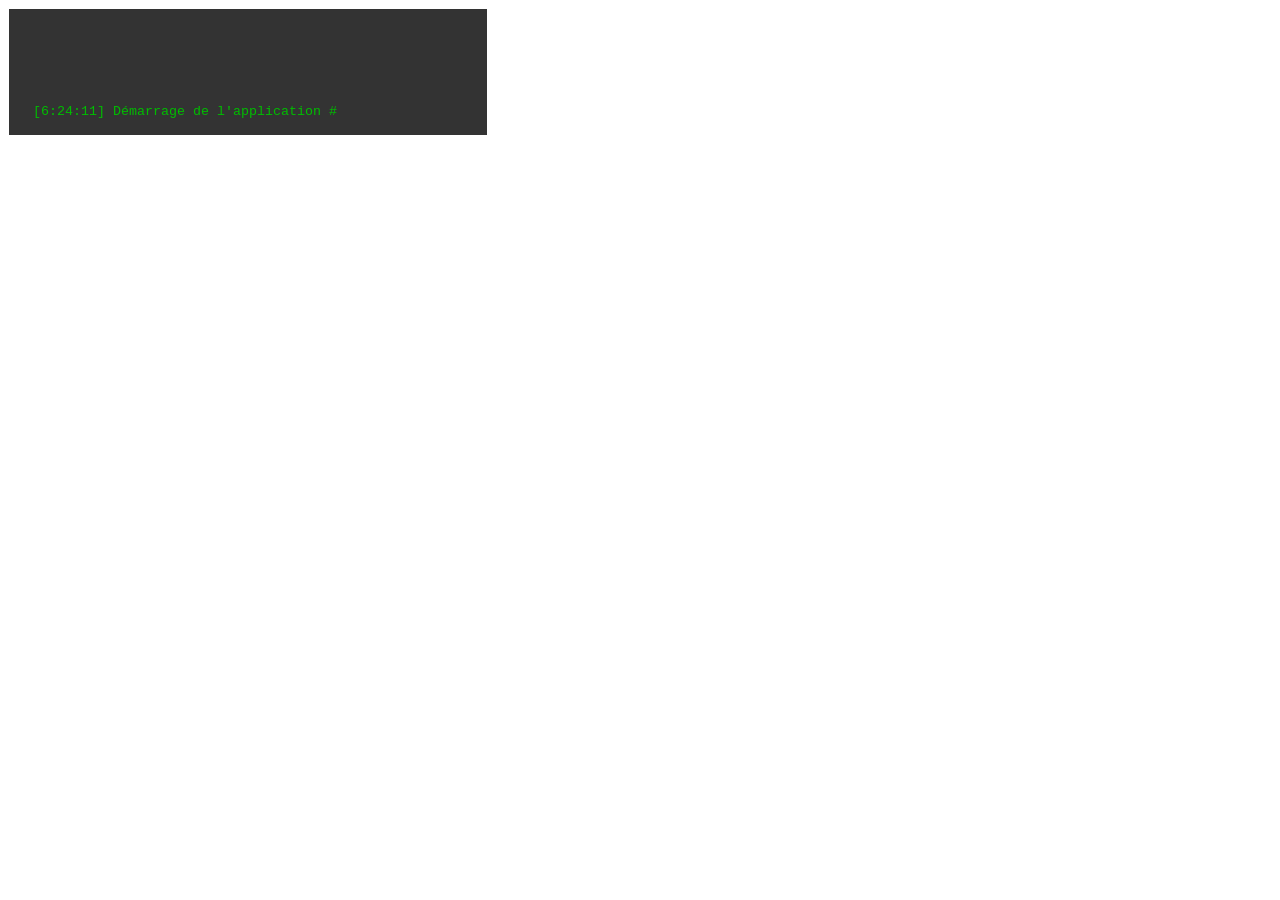
==== admin/index.html @ a3d3ac92 "Initial commit" ====
<!DOCTYPE html>
<html lang="fr">
  <head>
    <title>SAE2.03 ADMIN</title>
    <meta charset="UTF-8" />
    <meta name="viewport" content="width=device-width, initial-scale=1.0" />
    <link rel="stylesheet" href="./css/base.css" />
  </head>
  <body>
    <section id="log"></section>

    <script type="module">
      import { Log } from "./component/Log/script.js";

      window.C = {};

      C.start = function () {
        V.renderLog("Démarrage de l'application");
      };

      window.V = {};

      V.renderLog = function (txt) {
        let content = document.querySelector("#log");
        content.innerHTML = Log.format(txt);
      };

      C.start();
    </script>
  </body>
</html>
---- admin/css/base.css ----
@layer reset, variables, components, utilities;

@import "./reset.css" layer(reset);
@import "./variables.css" layer(variables);
@import "./utilities.css" layer(utilities);

@import "../component/Log/style.css" layer(components);
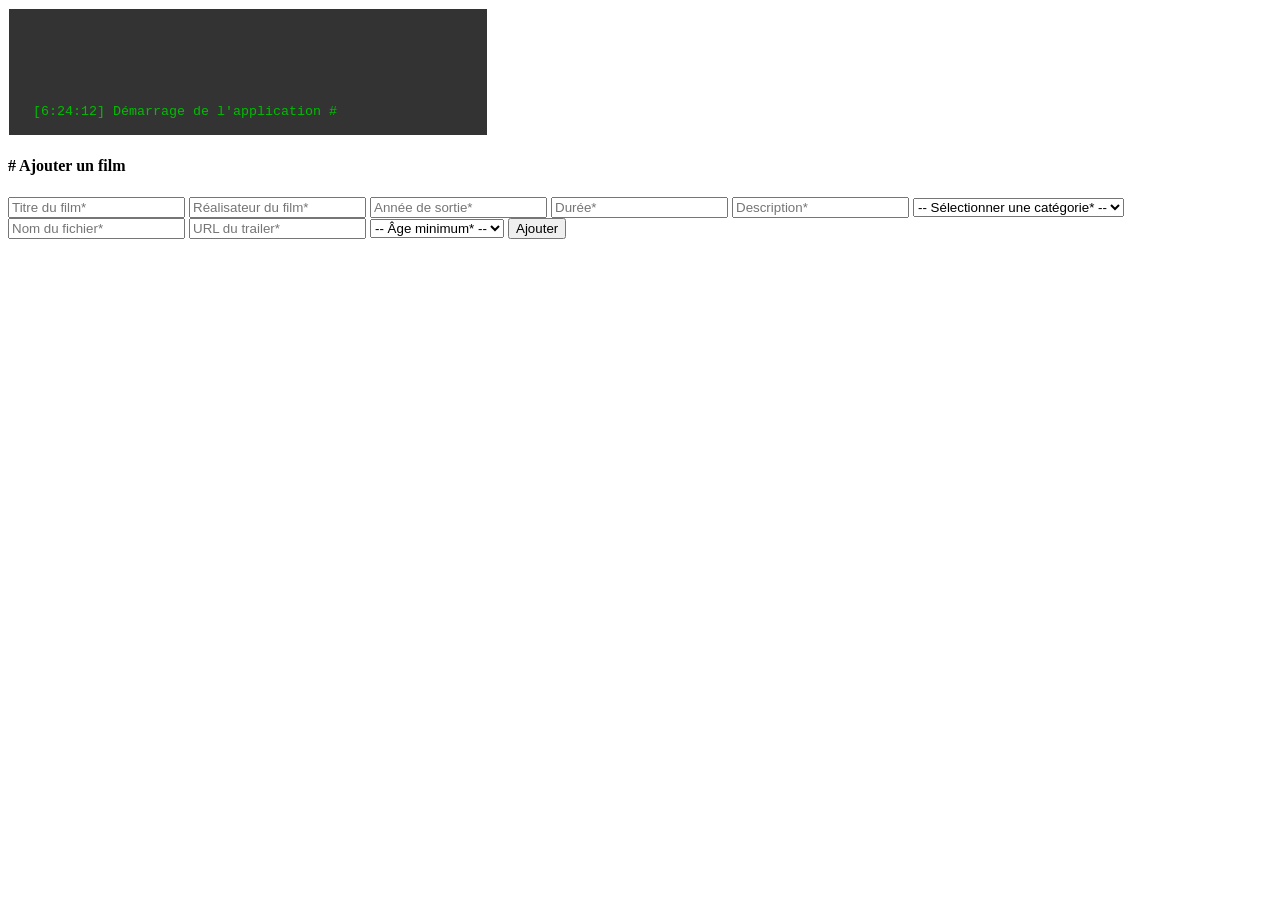
==== commit d1c7190e: "Itération 2" ====
--- a/admin/index.html
+++ b/admin/index.html
@@ -8,14 +8,27 @@
   </head>
   <body>
     <section id="log"></section>
+    <section id="addMovie"></section>
 
     <script type="module">
       import { Log } from "./component/Log/script.js";
+      import { MovieForm } from "./component/MovieForm/script.js";
+      import { DataMovie } from "./data/dataMovie.js";
 
       window.C = {};
 
+      C.handlerAddMovie = async function(){
+            
+            let form = document.querySelector('.addMovie__form');
+      
+            let fd = new FormData(form);
+            let res = await DataMovie.add(fd);
+            V.renderLog(res);
+        }
+
       C.start = function () {
         V.renderLog("Démarrage de l'application");
+        V.renderAddMovie("C.handlerAddMovie()");
       };
 
       window.V = {};
@@ -25,7 +38,14 @@
         content.innerHTML = Log.format(txt);
       };
 
+      V.renderAddMovie = function (handler) {
+        let content = document.querySelector("#addMovie");
+        content.innerHTML = MovieForm.format(handler);
+      };
+
+
+
       C.start();
     </script>
   </body>
-</html>
+</html>
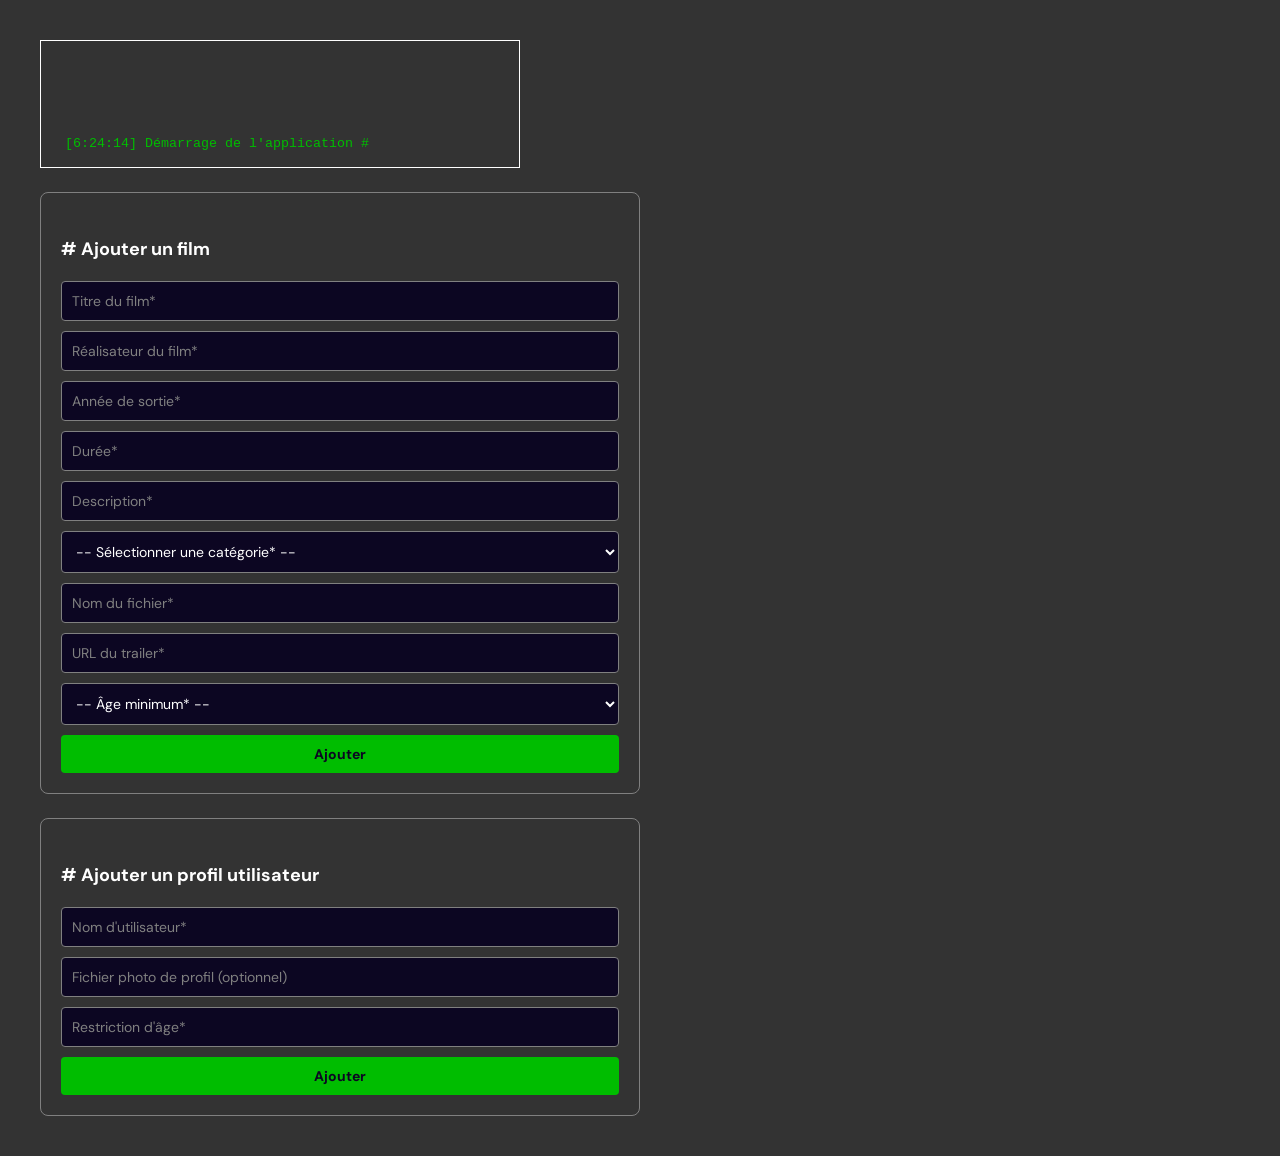
==== commit 42431af6: "Itération 5" ====
--- a/admin/index.html
+++ b/admin/index.html
@@ -9,11 +9,14 @@
   <body>
     <section id="log"></section>
     <section id="addMovie"></section>
+    <section id="addProfile"></section>
 
     <script type="module">
       import { Log } from "./component/Log/script.js";
       import { MovieForm } from "./component/MovieForm/script.js";
+      import { ProfileForm } from "./component/ProfileForm/script.js";
       import { DataMovie } from "./data/dataMovie.js";
+      import { DataProfile } from "./data/dataProfile.js";
 
       window.C = {};
 
@@ -26,9 +29,19 @@
             V.renderLog(res);
         }
 
+      C.handlerAddProfile = async function(){
+            
+            let form = document.querySelector('.addProfile__form');
+      
+            let fd = new FormData(form);
+            let res = await DataProfile.addProfile(fd);
+            V.renderLog(res);
+        }
+
       C.start = function () {
         V.renderLog("Démarrage de l'application");
         V.renderAddMovie("C.handlerAddMovie()");
+        V.renderAddProfile("C.handlerAddProfile()");
       };
 
       window.V = {};
@@ -43,6 +56,11 @@
         content.innerHTML = MovieForm.format(handler);
       };
 
+      V.renderAddProfile = function (handler) {
+        let content = document.querySelector("#addProfile");
+        content.innerHTML = ProfileForm.format(handler);
+      };
+
 
 
       C.start();
--- a/admin/css/base.css
+++ b/admin/css/base.css
@@ -5,3 +5,20 @@
 @import "./utilities.css" layer(utilities);
 
 @import "../component/Log/style.css" layer(components);
+@import "../component/MovieForm/style.css" layer(components);
+@import "../component/ProfileForm/style.css" layer(components);
+
+body {
+  background-color: var(--color-bg);
+  color: var(--color-fg);
+  font-family: var(--ff-sans);
+  padding: 2rem;
+  display: flex;
+  flex-direction: column;
+  gap: 1.5rem;
+}
+
+#addMovie,
+#addProfile {
+  max-width: 600px;
+}
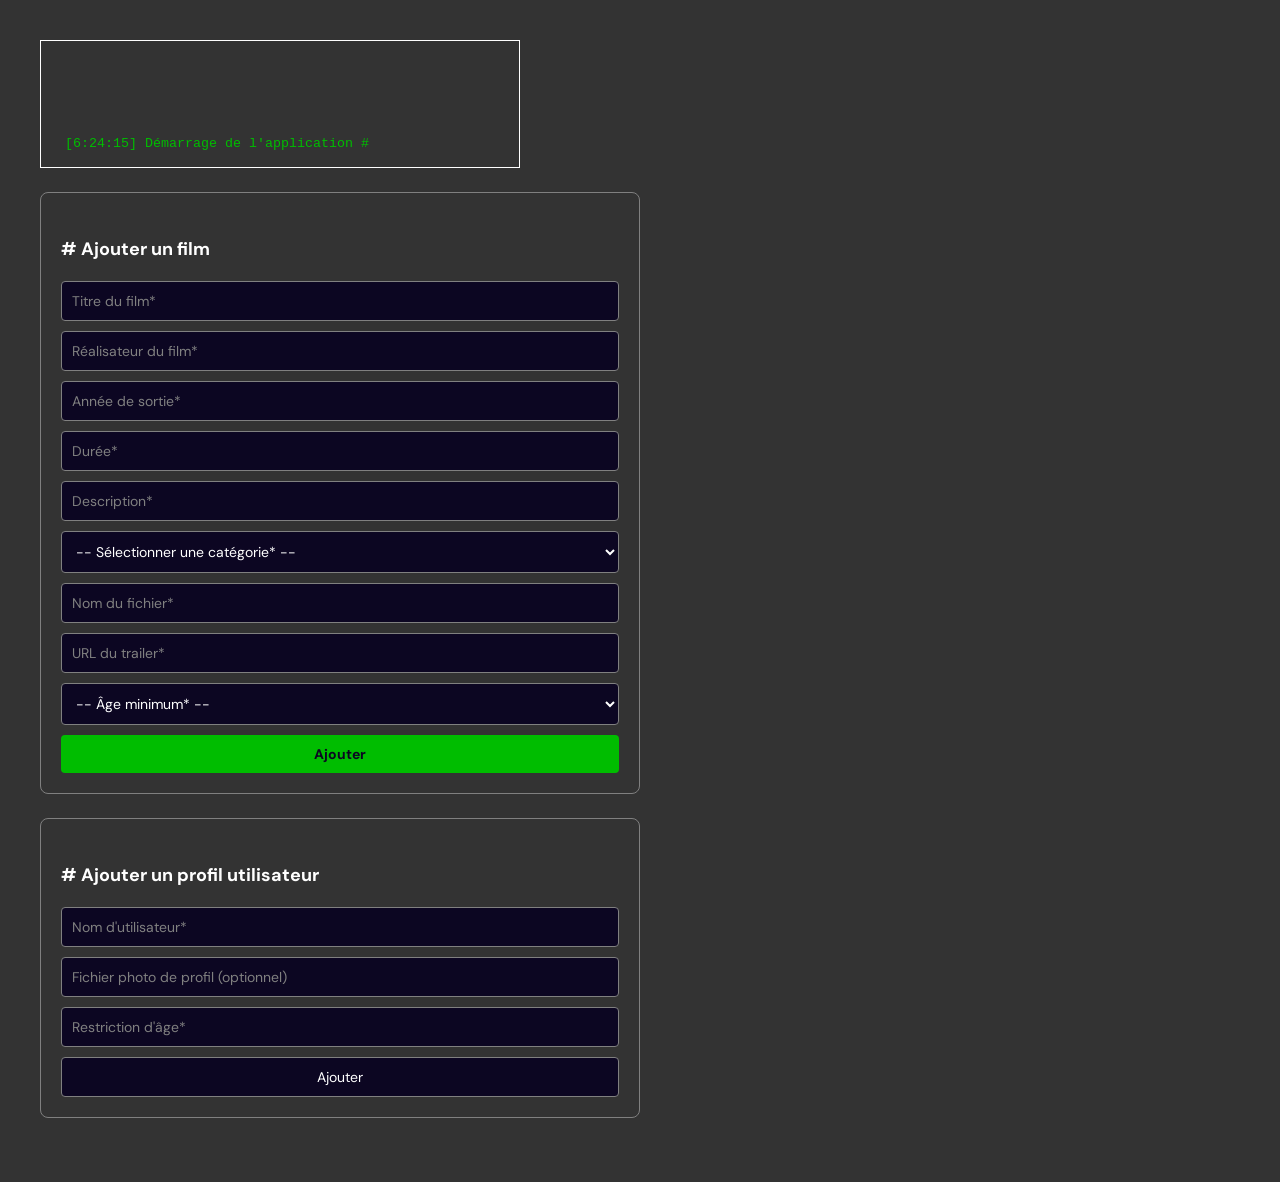
==== commit df27c9c0: "Itération 8" ====
--- a/admin/index.html
+++ b/admin/index.html
@@ -10,38 +10,82 @@
     <section id="log"></section>
     <section id="addMovie"></section>
     <section id="addProfile"></section>
+    <section id="profileList"></section>
 
     <script type="module">
       import { Log } from "./component/Log/script.js";
       import { MovieForm } from "./component/MovieForm/script.js";
       import { ProfileForm } from "./component/ProfileForm/script.js";
+      import { ProfileEdit } from "./component/ProfileEdit/script.js";
       import { DataMovie } from "./data/dataMovie.js";
       import { DataProfile } from "./data/dataProfile.js";
 
       window.C = {};
 
-      C.handlerAddMovie = async function(){
-            
-            let form = document.querySelector('.addMovie__form');
-      
-            let fd = new FormData(form);
-            let res = await DataMovie.add(fd);
-            V.renderLog(res);
+      // Stocke les profils chargés pour pouvoir les retrouver par id au clic sur "Modifier"
+      window.profiles = [];
+
+      C.handlerAddMovie = async function () {
+        let form = document.querySelector(".addMovie__form");
+        let fd = new FormData(form);
+        let res = await DataMovie.add(fd);
+        V.renderLog(res);
+      };
+
+      C.handlerAddProfile = async function () {
+        let form = document.querySelector(".addProfile__form");
+        let fd = new FormData(form);
+        let res = await DataProfile.addProfile(fd);
+        V.renderLog(res);
+        if (res) {
+          let profiles = await DataProfile.requestProfiles();
+          window.profiles = profiles;
+          V.renderProfileList(profiles);
         }
+      };
 
-      C.handlerAddProfile = async function(){
-            
-            let form = document.querySelector('.addProfile__form');
-      
-            let fd = new FormData(form);
-            let res = await DataProfile.addProfile(fd);
-            V.renderLog(res);
+      // Appelé par le bouton "Modifier" de chaque ligne (via data-id / this.dataset.id)
+      // Pré-remplit le formulaire déjà présent dans le DOM et le révèle
+      C.handlerEditProfile = function (profileId) {
+        let profileTrouve = null;
+        for (let p of window.profiles) {
+          if (String(p.id) === String(profileId)) {
+            profileTrouve = p;
+            break;
+          }
         }
+        if (profileTrouve) {
+          let panel = document.querySelector("#editProfilePanel");
+          let form = panel.querySelector("form");
+          form.querySelector('[name="id"]').value    = profileTrouve.id;
+          form.querySelector('[name="name"]').value  = profileTrouve.name;
+          form.querySelector('[name="image"]').value = profileTrouve.image || "";
+          form.querySelector('[name="age"]').value   = profileTrouve.age;
+          panel.hidden = false;
+          panel.scrollIntoView({ behavior: "smooth" });
+        }
+      };
 
-      C.start = function () {
+      // Appelé par l'onsubmit du formulaire d'édition
+      C.handlerUpdateProfile = async function () {
+        let form = document.querySelector(".editProfile__form");
+        let fd = new FormData(form);
+        let res = await DataProfile.updateProfile(fd);
+        V.renderLog(res);
+        if (res) {
+          let profiles = await DataProfile.requestProfiles();
+          window.profiles = profiles;
+          V.renderProfileList(profiles);
+        }
+      };
+
+      C.start = async function () {
         V.renderLog("Démarrage de l'application");
         V.renderAddMovie("C.handlerAddMovie()");
         V.renderAddProfile("C.handlerAddProfile()");
+        let profiles = await DataProfile.requestProfiles();
+        window.profiles = profiles;
+        V.renderProfileList(profiles);
       };
 
       window.V = {};
@@ -61,9 +105,12 @@
         content.innerHTML = ProfileForm.format(handler);
       };
 
-
+      V.renderProfileList = function (profiles) {
+        let content = document.querySelector("#profileList");
+        content.innerHTML = ProfileEdit.formatList(profiles);
+      };
 
       C.start();
     </script>
   </body>
-</html>+</html>
--- a/admin/css/base.css
+++ b/admin/css/base.css
@@ -7,6 +7,7 @@
 @import "../component/Log/style.css" layer(components);
 @import "../component/MovieForm/style.css" layer(components);
 @import "../component/ProfileForm/style.css" layer(components);
+@import "../component/ProfileEdit/style.css" layer(components);
 
 body {
   background-color: var(--color-bg);
@@ -19,6 +20,7 @@
 }
 
 #addMovie,
-#addProfile {
+#addProfile,
+#profileList {
   max-width: 600px;
 }
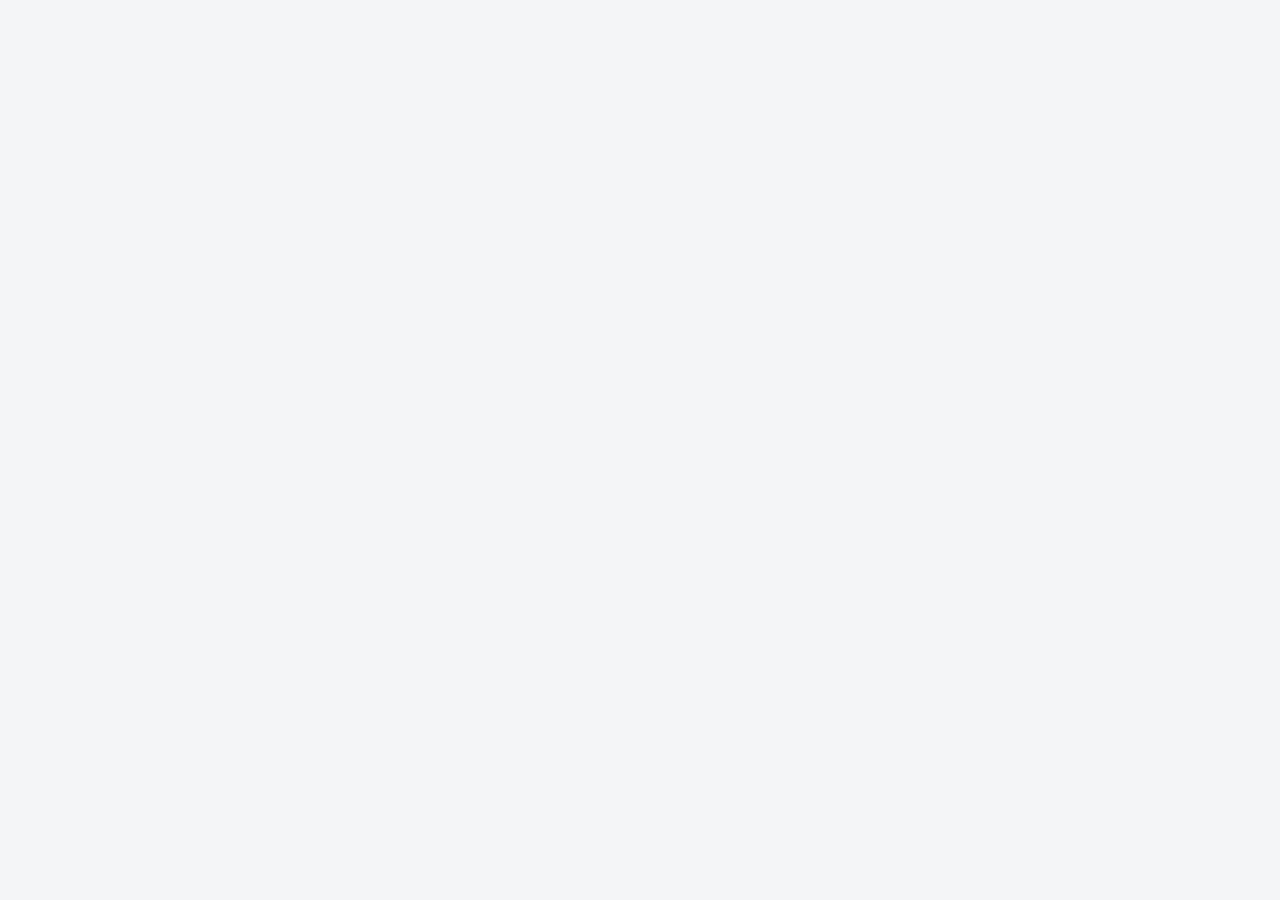
==== commit c7430df7: "Iteration 8 DEFINITIVE" ====
--- a/admin/index.html
+++ b/admin/index.html
@@ -4,6 +4,7 @@
     <title>SAE2.03 ADMIN</title>
     <meta charset="UTF-8" />
     <meta name="viewport" content="width=device-width, initial-scale=1.0" />
+    <link rel="icon" href="data:,">
     <link rel="stylesheet" href="./css/base.css" />
   </head>
   <body>
@@ -60,7 +61,7 @@
           form.querySelector('[name="id"]').value    = profileTrouve.id;
           form.querySelector('[name="name"]').value  = profileTrouve.name;
           form.querySelector('[name="image"]').value = profileTrouve.image || "";
-          form.querySelector('[name="age"]').value   = profileTrouve.age;
+          form.querySelector('[name="date_naissance"]').value = profileTrouve.date_naissance || "";
           panel.hidden = false;
           panel.scrollIntoView({ behavior: "smooth" });
         }
--- a/admin/css/base.css
+++ b/admin/css/base.css
@@ -10,8 +10,8 @@
 @import "../component/ProfileEdit/style.css" layer(components);
 
 body {
-  background-color: var(--color-bg);
-  color: var(--color-fg);
+  background-color: var(--admin-bg);
+  color: var(--admin-text);
   font-family: var(--ff-sans);
   padding: 2rem;
   display: flex;
@@ -22,5 +22,5 @@
 #addMovie,
 #addProfile,
 #profileList {
-  max-width: 600px;
-}+  max-width: 37.5rem;
+}
